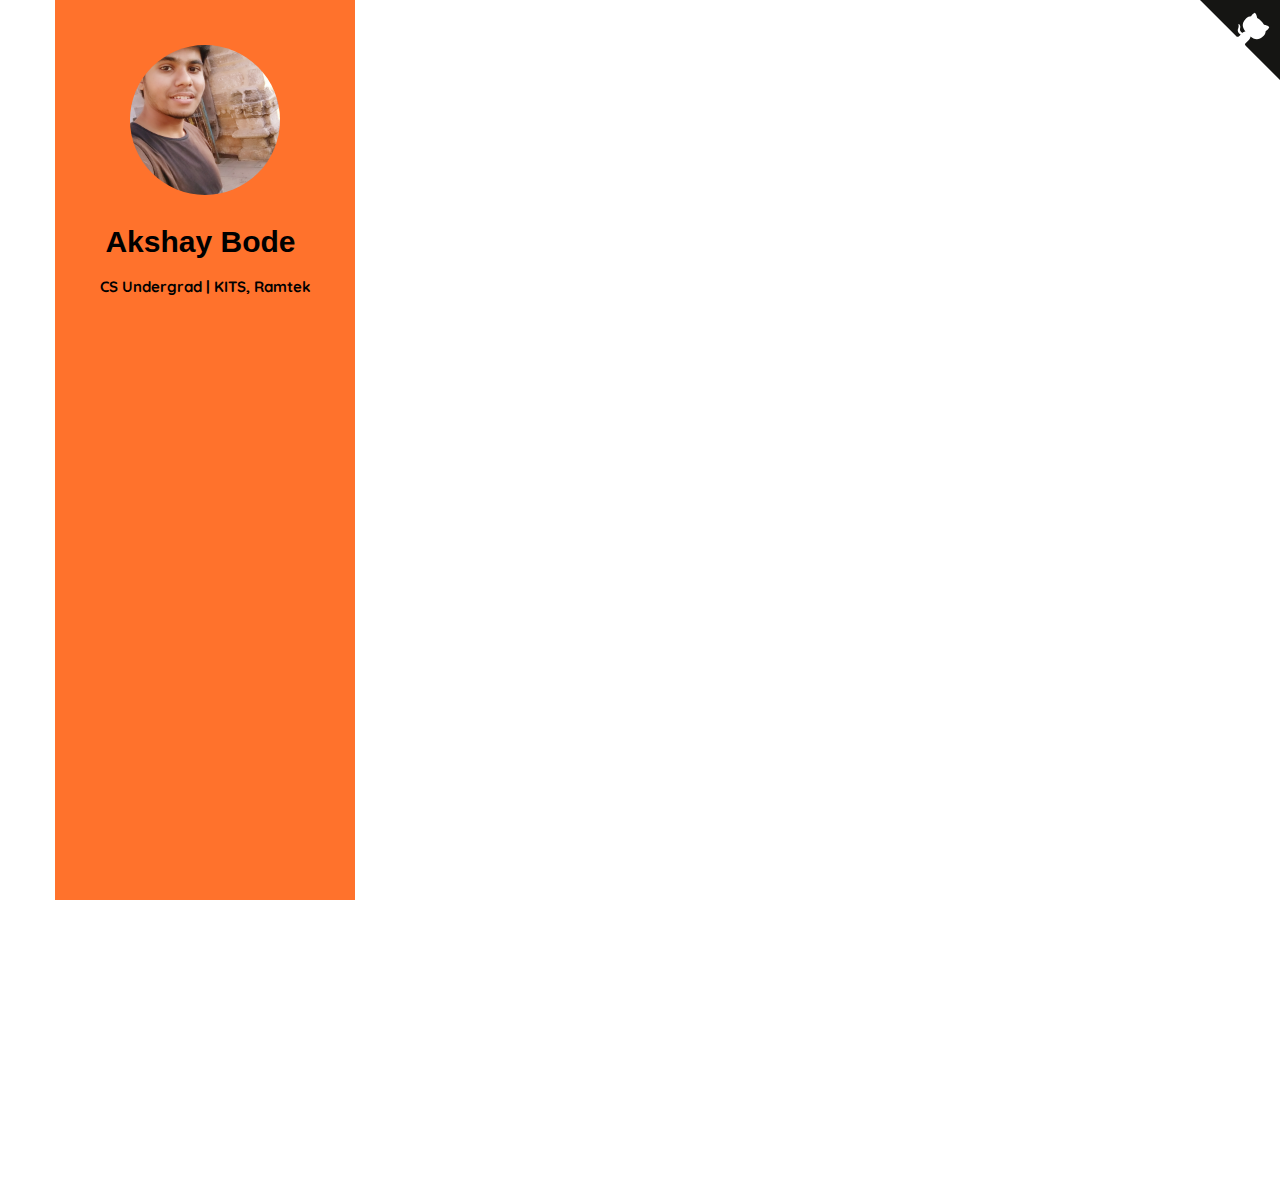
==== android-dev/android.html @ e1b59ee8 "My Profile Page" ====
<!DOCTYPE HTML>
<html>
	<head>
	<meta charset="utf-8">
	<meta http-equiv="X-UA-Compatible" content="IE=edge">
	<title>Android Development</title>
	<meta name="viewport" content="width=device-width, initial-scale=1">
	<meta name="description" content="Portfolio webpage of Akshay Bode" />
	<meta name="keywords" content="portfolio,website,personal website,github,projects,computer science and engineering" />
	<meta name="author" content="Akshay Bode" />

    <!--quora icon--> 
    <meta name="viewport" content="width=device-width, initial-scale=1">
    <link rel="stylesheet" href="https://cdnjs.cloudflare.com/ajax/libs/font-awesome/4.7.0/css/font-awesome.min.css">

	<!-- Place favicon.ico and apple-touch-icon.png in the root directory -->
	<link rel="shortcut icon" href="kisspng-wechat-avatar-icon-line-v-word-5a715fe8a66dc6.6173848315173795606817.png">
        <link rel="icon" type="image/png" href="kisspng-wechat-avatar-icon-line-v-word-5a715fe8a66dc6.6173848315173795606817.png">

	<link href="https://fonts.googleapis.com/css?family=Quicksand:300,400,500,700" rel="stylesheet">
	<link href="https://fonts.googleapis.com/css?family=Playfair+Display:400,400i,700" rel="stylesheet">
	
	<!-- Animate.css -->
	<link rel="stylesheet" href="css/animate.css">
	<!-- Icomoon Icon Fonts-->
	<link rel="stylesheet" href="css/icomoon.css">
	<!-- Bootstrap  -->
	<link rel="stylesheet" href="css/bootstrap.css">
	<!-- Flexslider  -->
	<link rel="stylesheet" href="css/flexslider.css">
	<!-- Flaticons  -->
	<link rel="stylesheet" href="fonts/flaticon/font/flaticon.css">
	<!-- Owl Carousel -->
	<link rel="stylesheet" href="css/owl.carousel.min.css">
	<link rel="stylesheet" href="css/owl.theme.default.min.css">
	<!-- Theme style  -->
	<link rel="stylesheet" href="css/style.css">
	<!-- Modernizr JS -->
	<script src="js/modernizr-2.6.2.min.js"></script>
        
	</head>
    
    
            <!--- Github ribbon ----------->
<a href="https://github.com/akshaybode/akshaybode.github.io" class="github-corner" aria-label="View source on GitHub"><svg width="80" height="80" viewBox="0 0 250 250" style="fill:#151513; color:#fff; position: absolute; top: 0; border: 0; right: 0;" aria-hidden="true"><path d="M0,0 L115,115 L130,115 L142,142 L250,250 L250,0 Z"></path><path d="M128.3,109.0 C113.8,99.7 119.0,89.6 119.0,89.6 C122.0,82.7 120.5,78.6 120.5,78.6 C119.2,72.0 123.4,76.3 123.4,76.3 C127.3,80.9 125.5,87.3 125.5,87.3 C122.9,97.6 130.6,101.9 134.4,103.2" fill="currentColor" style="transform-origin: 130px 106px;" class="octo-arm"></path><path d="M115.0,115.0 C114.9,115.1 118.7,116.5 119.8,115.4 L133.7,101.6 C136.9,99.2 139.9,98.4 142.2,98.6 C133.8,88.0 127.5,74.4 143.8,58.0 C148.5,53.4 154.0,51.2 159.7,51.0 C160.3,49.4 163.2,43.6 171.4,40.1 C171.4,40.1 176.1,42.5 178.8,56.2 C183.1,58.6 187.2,61.8 190.9,65.4 C194.5,69.0 197.7,73.2 200.1,77.6 C213.8,80.2 216.3,84.9 216.3,84.9 C212.7,93.1 206.9,96.0 205.4,96.6 C205.1,102.4 203.0,107.8 198.3,112.5 C181.9,128.9 168.3,122.5 157.7,114.1 C157.9,116.9 156.7,120.9 152.7,124.9 L141.0,136.5 C139.8,137.7 141.6,141.9 141.8,141.8 Z" fill="currentColor" class="octo-body"></path></svg></a><style>.github-corner:hover .octo-arm{animation:octocat-wave 560ms ease-in-out}@keyframes octocat-wave{0%,100%{transform:rotate(0)}20%,60%{transform:rotate(-25deg)}40%,80%{transform:rotate(10deg)}}@media (max-width:500px){.github-corner:hover .octo-arm{animation:none}.github-corner .octo-arm{animation:octocat-wave 560ms ease-in-out}}</style>
            
	<body>
	<div id="colorlib-page">
		<div class="container-wrap">
		<a href="#" class="js-colorlib-nav-toggle colorlib-nav-toggle" data-toggle="collapse" data-target="#navbar" aria-expanded="false" aria-controls="navbar"><i></i></a> 
		<aside id="colorlib-aside" role="complementary" class="border js-fullheight">
			<div class="text-center">
				<div class="author-img" style="background-image: url(images/adfasdf.jpg);"></div>
				<h1 id="colorlib-logo"><a href="https://akshaybode.github.io">Akshay Bode</a></h1>
				<p><strong>CS Undergrad | KITS, Ramtek</strong></p>
			</div>
		</aside>

		<div id="colorlib-main">
		
	<section class="colorlib-about" data-section="about">
				<div class="colorlib-narrow-content">
					<div class="row">
						<div class="col-md-12">
							<div class="row row-bottom-padded-sm animate-box" data-animate-effect="fadeInLeft">
								<div class="col-md-12">
									<div class="about-desc">
										<h2>Android Development</h2>
                                        <hr>
                                        <h4><strong>Water Suppy Connection-App</strong></h4>
                                       <strong> <li>The app used to get water supply connection and complaint regarding with using this app and Saves enormous time to visit Nagar Palika again and again.</li><br>
                                           <img src="images/1.jpg" width="200px" class="wc">
                                           <img src="images/2.jpg" width="200px" class="wc"><br>
                                           <img src="images/3.jpg" width="200px" class="wc">
                                           <img src="images/4.jpg" width="200px" class="wc">


                                        <br><br>
                                           <h6><a href="https://github.com/akshaybode/waterconnection-app" style="color: black">Source code <i class="fa fa-github"> </i></a></h6><br>
                                        <!--<b>I also published an article on <a href="https://hackernoon.com/how-to-convert-a-website-into-an-android-app-from-scra1">How to convert a website into an Android app from scratch?</a> with Hackernoon publication on Medium.com</b>-->
									</div>
								</div>
							</div>
						</div>
					</div>
				</div>
			</section>

	<!-- jQuery -->
	<script src="js/jquery.min.js"></script>
	<!-- jQuery Easing -->
	<script src="js/jquery.easing.1.3.js"></script>
	<!-- Bootstrap -->
	<script src="js/bootstrap.min.js"></script>
	<!-- Waypoints -->
	<script src="js/jquery.waypoints.min.js"></script>
	<!-- Flexslider -->
	<script src="js/jquery.flexslider-min.js"></script>
	<!-- Owl carousel -->
	<script src="js/owl.carousel.min.js"></script>
	<!-- Counters -->
	<script src="js/jquery.countTo.js"></script>
	
	
	<!-- MAIN JS -->
	<script src="js/main.js"></script>
            </div>
        </div>
        </div>
	</body>
</html>
---- android-dev/css/icomoon.css ----
@font-face {
  font-family: 'icomoon';
  src:  url('fonts/icomoon.eot?6py85u');
  src:  url('fonts/icomoon.eot?6py85u#iefix') format('embedded-opentype'),
    url('fonts/icomoon.ttf?6py85u') format('truetype'),
    url('fonts/icomoon.woff?6py85u') format('woff'),
    url('fonts/icomoon.svg?6py85u#icomoon') format('svg');
  font-weight: normal;
  font-style: normal;
}

[class^="icon-"], [class*=" icon-"] {
  /* use !important to prevent issues with browser extensions that change fonts */
  font-family: 'icomoon' !important;
  speak: none;
  font-style: normal;
  font-weight: normal;
  font-variant: normal;
  text-transform: none;
  line-height: 1;

  /* Better Font Rendering =========== */
  -webkit-font-smoothing: antialiased;
  -moz-osx-font-smoothing: grayscale;
}

.icon-times:before {
  content: "\e930";
}
.icon-tick:before {
  content: "\e931";
}
.icon-plus:before {
  content: "\e932";
}
.icon-minus:before {
  content: "\e933";
}
.icon-equals:before {
  content: "\e934";
}
.icon-divide:before {
  content: "\e935";
}
.icon-chevron-right:before {
  content: "\e936";
}
.icon-chevron-left:before {
  content: "\e937";
}
.icon-arrow-right-thick:before {
  content: "\e938";
}
.icon-arrow-left-thick:before {
  content: "\e939";
}
.icon-th-small:before {
  content: "\e93a";
}
.icon-th-menu:before {
  content: "\e93b";
}
.icon-th-list:before {
  content: "\e93c";
}
.icon-th-large:before {
  content: "\e93d";
}
.icon-home:before {
  content: "\e93e";
}
.icon-arrow-forward:before {
  content: "\e93f";
}
.icon-arrow-back:before {
  content: "\e940";
}
.icon-rss:before {
  content: "\e941";
}
.icon-location:before {
  content: "\e942";
}
.icon-link:before {
  content: "\e943";
}
.icon-image:before {
  content: "\e944";
}
.icon-arrow-up-thick:before {
  content: "\e945";
}
.icon-arrow-down-thick:before {
  content: "\e946";
}
.icon-starburst:before {
  content: "\e947";
}
.icon-starburst-outline:before {
  content: "\e948";
}
.icon-star3:before {
  content: "\e949";
}
.icon-flow-children:before {
  content: "\e94a";
}
.icon-export:before {
  content: "\e94b";
}
.icon-delete2:before {
  content: "\e94c";
}
.icon-delete-outline:before {
  content: "\e94d";
}
.icon-cloud-storage:before {
  content: "\e94e";
}
.icon-wi-fi:before {
  content: "\e94f";
}
.icon-heart:before {
  content: "\e950";
}
.icon-flash:before {
  content: "\e951";
}
.icon-cancel:before {
  content: "\e952";
}
.icon-backspace:before {
  content: "\e953";
}
.icon-attachment:before {
  content: "\e954";
}
.icon-arrow-move:before {
  content: "\e955";
}
.icon-warning:before {
  content: "\e956";
}
.icon-user:before {
  content: "\e957";
}
.icon-radar:before {
  content: "\e958";
}
.icon-lock-open:before {
  content: "\e959";
}
.icon-lock-closed:before {
  content: "\e95a";
}
.icon-location-arrow:before {
  content: "\e95b";
}
.icon-info:before {
  content: "\e95c";
}
.icon-user-delete:before {
  content: "\e95d";
}
.icon-user-add:before {
  content: "\e95e";
}
.icon-media-pause:before {
  content: "\e95f";
}
.icon-group:before {
  content: "\e960";
}
.icon-chart-pie:before {
  content: "\e961";
}
.icon-chart-line:before {
  content: "\e962";
}
.icon-chart-bar:before {
  content: "\e963";
}
.icon-chart-area:before {
  content: "\e964";
}
.icon-video:before {
  content: "\e965";
}
.icon-point-of-interest:before {
  content: "\e966";
}
.icon-infinity:before {
  content: "\e967";
}
.icon-globe:before {
  content: "\e968";
}
.icon-eye:before {
  content: "\e969";
}
.icon-cog:before {
  content: "\e96a";
}
.icon-camera:before {
  content: "\e96b";
}
.icon-upload:before {
  content: "\e96c";
}
.icon-scissors:before {
  content: "\e96d";
}
.icon-refresh:before {
  content: "\e96e";
}
.icon-pin:before {
  content: "\e96f";
}
.icon-key:before {
  content: "\e970";
}
.icon-info-large:before {
  content: "\e971";
}
.icon-eject:before {
  content: "\e972";
}
.icon-download:before {
  content: "\e973";
}
.icon-zoom:before {
  content: "\e974";
}
.icon-zoom-out:before {
  content: "\e975";
}
.icon-zoom-in:before {
  content: "\e976";
}
.icon-sort-numerically:before {
  content: "\e977";
}
.icon-sort-alphabetically:before {
  content: "\e978";
}
.icon-input-checked:before {
  content: "\e979";
}
.icon-calender:before {
  content: "\e97a";
}
.icon-world2:before {
  content: "\e97b";
}
.icon-notes:before {
  content: "\e97c";
}
.icon-code:before {
  content: "\e97d";
}
.icon-arrow-sync:before {
  content: "\e97e";
}
.icon-arrow-shuffle:before {
  content: "\e97f";
}
.icon-arrow-repeat:before {
  content: "\e980";
}
.icon-arrow-minimise:before {
  content: "\e981";
}
.icon-arrow-maximise:before {
  content: "\e982";
}
.icon-arrow-loop:before {
  content: "\e983";
}
.icon-anchor:before {
  content: "\e984";
}
.icon-spanner:before {
  content: "\e985";
}
.icon-puzzle:before {
  content: "\e986";
}
.icon-power:before {
  content: "\e987";
}
.icon-plane:before {
  content: "\e988";
}
.icon-pi:before {
  content: "\e989";
}
.icon-phone:before {
  content: "\e98a";
}
.icon-microphone2:before {
  content: "\e98b";
}
.icon-media-rewind:before {
  content: "\e98c";
}
.icon-flag:before {
  content: "\e98d";
}
.icon-adjust-brightness:before {
  content: "\e98e";
}
.icon-waves:before {
  content: "\e98f";
}
.icon-social-twitter:before {
  content: "\e990";
}
.icon-social-facebook:before {
  content: "\e991";
}
.icon-social-dribbble:before {
  content: "\e992";
}
.icon-media-stop:before {
  content: "\e993";
}
.icon-media-record:before {
  content: "\e994";
}
.icon-media-play:before {
  content: "\e995";
}
.icon-media-fast-forward:before {
  content: "\e996";
}
.icon-media-eject:before {
  content: "\e997";
}
.icon-social-vimeo:before {
  content: "\e998";
}
.icon-social-tumbler:before {
  content: "\e999";
}
.icon-social-skype:before {
  content: "\e99a";
}
.icon-social-pinterest:before {
  content: "\e99b";
}
.icon-social-linkedin:before {
  content: "\e99c";
}
.icon-social-last-fm:before {
  content: "\e99d";
}
.icon-social-github:before {
  content: "\e99e";
}
.icon-social-flickr:before {
  content: "\e99f";
}
.icon-at:before {
  content: "\e9a0";
}
.icon-times-outline:before {
  content: "\e9a1";
}
.icon-plus-outline:before {
  content: "\e9a2";
}
.icon-minus-outline:before {
  content: "\e9a3";
}
.icon-tick-outline:before {
  content: "\e9a4";
}
.icon-th-large-outline:before {
  content: "\e9a5";
}
.icon-equals-outline:before {
  content: "\e9a6";
}
.icon-divide-outline:before {
  content: "\e9a7";
}
.icon-chevron-right-outline:before {
  content: "\e9a8";
}
.icon-chevron-left-outline:before {
  content: "\e9a9";
}
.icon-arrow-right-outline:before {
  content: "\e9aa";
}
.icon-arrow-left-outline:before {
  content: "\e9ab";
}
.icon-th-small-outline:before {
  content: "\e9ac";
}
.icon-th-menu-outline:before {
  content: "\e9ad";
}
.icon-th-list-outline:before {
  content: "\e9ae";
}
.icon-news2:before {
  content: "\e9b1";
}
.icon-home-outline:before {
  content: "\e9b2";
}
.icon-arrow-up-outline:before {
  content: "\e9b3";
}
.icon-arrow-forward-outline:before {
  content: "\e9b4";
}
.icon-arrow-down-outline:before {
  content: "\e9b5";
}
.icon-arrow-back-outline:before {
  content: "\e9b6";
}
.icon-trash3:before {
  content: "\e9b7";
}
.icon-rss-outline:before {
  content: "\e9b8";
}
.icon-message:before {
  content: "\e9b9";
}
.icon-location-outline:before {
  content: "\e9ba";
}
.icon-link-outline:before {
  content: "\e9bb";
}
.icon-image-outline:before {
  content: "\e9bc";
}
.icon-export-outline:before {
  content: "\e9bd";
}
.icon-cross:before {
  content: "\e9be";
}
.icon-wi-fi-outline:before {
  content: "\e9bf";
}
.icon-star-outline:before {
  content: "\e9c0";
}
.icon-media-pause-outline:before {
  content: "\e9c1";
}
.icon-mail:before {
  content: "\e9c2";
}
.icon-heart-outline:before {
  content: "\e9c3";
}
.icon-flash-outline:before {
  content: "\e9c4";
}
.icon-cancel-outline:before {
  content: "\e9c5";
}
.icon-beaker:before {
  content: "\e9c6";
}
.icon-arrow-move-outline:before {
  content: "\e9c7";
}
.icon-watch2:before {
  content: "\e9c8";
}
.icon-warning-outline:before {
  content: "\e9c9";
}
.icon-time:before {
  content: "\e9ca";
}
.icon-radar-outline:before {
  content: "\e9cb";
}
.icon-lock-open-outline:before {
  content: "\e9cc";
}
.icon-location-arrow-outline:before {
  content: "\e9cd";
}
.icon-info-outline:before {
  content: "\e9ce";
}
.icon-backspace-outline:before {
  content: "\e9cf";
}
.icon-attachment-outline:before {
  content: "\e9d0";
}
.icon-user-outline:before {
  content: "\e9d1";
}
.icon-user-delete-outline:before {
  content: "\e9d2";
}
.icon-user-add-outline:before {
  content: "\e9d3";
}
.icon-lock-closed-outline:before {
  content: "\e9d4";
}
.icon-group-outline:before {
  content: "\e9d5";
}
.icon-chart-pie-outline:before {
  content: "\e9d6";
}
.icon-chart-line-outline:before {
  content: "\e9d7";
}
.icon-chart-bar-outline:before {
  content: "\e9d8";
}
.icon-chart-area-outline:before {
  content: "\e9d9";
}
.icon-video-outline:before {
  content: "\e9da";
}
.icon-point-of-interest-outline:before {
  content: "\e9db";
}
.icon-map:before {
  content: "\e9dc";
}
.icon-key-outline:before {
  content: "\e9dd";
}
.icon-infinity-outline:before {
  content: "\e9de";
}
.icon-globe-outline:before {
  content: "\e9df";
}
.icon-eye-outline:before {
  content: "\e9e0";
}
.icon-cog-outline:before {
  content: "\e9e1";
}
.icon-camera-outline:before {
  content: "\e9e2";
}
.icon-upload-outline:before {
  content: "\e9e3";
}
.icon-support:before {
  content: "\e9e4";
}
.icon-scissors-outline:before {
  content: "\e9e5";
}
.icon-refresh-outline:before {
  content: "\e9e6";
}
.icon-info-large-outline:before {
  content: "\e9e7";
}
.icon-eject-outline:before {
  content: "\e9e8";
}
.icon-download-outline:before {
  content: "\e9e9";
}
.icon-battery-mid:before {
  content: "\e9ea";
}
.icon-battery-low:before {
  content: "\e9eb";
}
.icon-battery-high:before {
  content: "\e9ec";
}
.icon-zoom-outline:before {
  content: "\e9ed";
}
.icon-zoom-out-outline:before {
  content: "\e9ee";
}
.icon-zoom-in-outline:before {
  content: "\e9ef";
}
.icon-tag3:before {
  content: "\e9f0";
}
.icon-tabs-outline:before {
  content: "\e9f1";
}
.icon-pin-outline:before {
  content: "\e9f2";
}
.icon-message-typing:before {
  content: "\e9f3";
}
.icon-directions:before {
  content: "\e9f4";
}
.icon-battery-full:before {
  content: "\e9f5";
}
.icon-battery-charge:before {
  content: "\e9f6";
}
.icon-pipette:before {
  content: "\e9f7";
}
.icon-pencil:before {
  content: "\e9f8";
}
.icon-folder:before {
  content: "\e9f9";
}
.icon-folder-delete:before {
  content: "\e9fa";
}
.icon-folder-add:before {
  content: "\e9fb";
}
.icon-edit:before {
  content: "\e9fc";
}
.icon-document:before {
  content: "\e9fd";
}
.icon-document-delete:before {
  content: "\e9fe";
}
.icon-document-add:before {
  content: "\e9ff";
}
.icon-brush:before {
  content: "\ea00";
}
.icon-thumbs-up:before {
  content: "\ea01";
}
.icon-thumbs-down:before {
  content: "\ea02";
}
.icon-pen:before {
  content: "\ea03";
}
.icon-sort-numerically-outline:before {
  content: "\ea04";
}
.icon-sort-alphabetically-outline:before {
  content: "\ea05";
}
.icon-social-last-fm-circular:before {
  content: "\ea06";
}
.icon-social-github-circular:before {
  content: "\ea07";
}
.icon-compass:before {
  content: "\ea08";
}
.icon-bookmark:before {
  content: "\ea09";
}
.icon-input-checked-outline:before {
  content: "\ea0a";
}
.icon-code-outline:before {
  content: "\ea0b";
}
.icon-calender-outline:before {
  content: "\ea0c";
}
.icon-business-card:before {
  content: "\ea0d";
}
.icon-arrow-up:before {
  content: "\ea0e";
}
.icon-arrow-sync-outline:before {
  content: "\ea0f";
}
.icon-arrow-right:before {
  content: "\ea10";
}
.icon-arrow-repeat-outline:before {
  content: "\ea11";
}
.icon-arrow-loop-outline:before {
  content: "\ea12";
}
.icon-arrow-left:before {
  content: "\ea13";
}
.icon-flow-switch:before {
  content: "\ea14";
}
.icon-flow-parallel:before {
  content: "\ea15";
}
.icon-flow-merge:before {
  content: "\ea16";
}
.icon-document-text:before {
  content: "\ea17";
}
.icon-clipboard:before {
  content: "\ea18";
}
.icon-calculator:before {
  content: "\ea19";
}
.icon-arrow-minimise-outline:before {
  content: "\ea1a";
}
.icon-arrow-maximise-outline:before {
  content: "\ea1b";
}
.icon-arrow-down:before {
  content: "\ea1c";
}
.icon-gift:before {
  content: "\ea1d";
}
.icon-film:before {
  content: "\ea1e";
}
.icon-database:before {
  content: "\ea1f";
}
.icon-bell:before {
  content: "\ea20";
}
.icon-anchor-outline:before {
  content: "\ea21";
}
.icon-adjust-contrast:before {
  content: "\ea22";
}
.icon-world-outline:before {
  content: "\ea23";
}
.icon-shopping-bag:before {
  content: "\ea24";
}
.icon-power-outline:before {
  content: "\ea25";
}
.icon-notes-outline:before {
  content: "\ea26";
}
.icon-device-tablet:before {
  content: "\ea27";
}
.icon-device-phone:before {
  content: "\ea28";
}
.icon-device-laptop:before {
  content: "\ea29";
}
.icon-device-desktop:before {
  content: "\ea2a";
}
.icon-briefcase:before {
  content: "\ea2b";
}
.icon-stopwatch:before {
  content: "\ea2c";
}
.icon-spanner-outline:before {
  content: "\ea2d";
}
.icon-puzzle-outline:before {
  content: "\ea2e";
}
.icon-printer:before {
  content: "\ea2f";
}
.icon-pi-outline:before {
  content: "\ea30";
}
.icon-lightbulb:before {
  content: "\ea31";
}
.icon-flag-outline:before {
  content: "\ea32";
}
.icon-contacts:before {
  content: "\ea33";
}
.icon-archive2:before {
  content: "\ea34";
}
.icon-weather-stormy:before {
  content: "\ea35";
}
.icon-weather-shower:before {
  content: "\ea36";
}
.icon-weather-partly-sunny:before {
  content: "\ea37";
}
.icon-weather-downpour:before {
  content: "\ea38";
}
.icon-weather-cloudy:before {
  content: "\ea39";
}
.icon-plane-outline:before {
  content: "\ea3a";
}
.icon-phone-outline:before {
  content: "\ea3b";
}
.icon-microphone-outline:before {
  content: "\ea3c";
}
.icon-weather-windy:before {
  content: "\ea3d";
}
.icon-weather-windy-cloudy:before {
  content: "\ea3e";
}
.icon-weather-sunny:before {
  content: "\ea3f";
}
.icon-weather-snow:before {
  content: "\ea40";
}
.icon-weather-night:before {
  content: "\ea41";
}
.icon-media-stop-outline:before {
  content: "\ea42";
}
.icon-media-rewind-outline:before {
  content: "\ea43";
}
.icon-media-record-outline:before {
  content: "\ea44";
}
.icon-media-play-outline:before {
  content: "\ea45";
}
.icon-media-fast-forward-outline:before {
  content: "\ea46";
}
.icon-media-eject-outline:before {
  content: "\ea47";
}
.icon-wine:before {
  content: "\ea48";
}
.icon-waves-outline:before {
  content: "\ea49";
}
.icon-ticket:before {
  content: "\ea4a";
}
.icon-tags:before {
  content: "\ea4b";
}
.icon-plug:before {
  content: "\ea4c";
}
.icon-headphones:before {
  content: "\ea4d";
}
.icon-credit-card:before {
  content: "\ea4e";
}
.icon-coffee:before {
  content: "\ea4f";
}
.icon-book:before {
  content: "\ea50";
}
.icon-beer:before {
  content: "\ea51";
}
.icon-volume2:before {
  content: "\ea52";
}
.icon-volume-up:before {
  content: "\ea53";
}
.icon-volume-mute:before {
  content: "\ea54";
}
.icon-volume-down:before {
  content: "\ea55";
}
.icon-social-vimeo-circular:before {
  content: "\ea56";
}
.icon-social-twitter-circular:before {
  content: "\ea57";
}
.icon-social-pinterest-circular:before {
  content: "\ea58";
}
.icon-social-linkedin-circular:before {
  content: "\ea59";
}
.icon-social-facebook-circular:before {
  content: "\ea5a";
}
.icon-social-dribbble-circular:before {
  content: "\ea5b";
}
.icon-tree:before {
  content: "\ea5c";
}
.icon-thermometer2:before {
  content: "\ea5d";
}
.icon-social-tumbler-circular:before {
  content: "\ea5e";
}
.icon-social-skype-outline:before {
  content: "\ea5f";
}
.icon-social-flickr-circular:before {
  content: "\ea60";
}
.icon-social-at-circular:before {
  content: "\ea61";
}
.icon-shopping-cart:before {
  content: "\ea62";
}
.icon-messages:before {
  content: "\ea63";
}
.icon-leaf:before {
  content: "\ea64";
}
.icon-feather:before {
  content: "\ea65";
}
.icon-eye2:before {
  content: "\e064";
}
.icon-paper-clip:before {
  content: "\e065";
}
.icon-mail5:before {
  content: "\e066";
}
.icon-toggle:before {
  content: "\e067";
}
.icon-layout:before {
  content: "\e068";
}
.icon-link2:before {
  content: "\e069";
}
.icon-bell2:before {
  content: "\e06a";
}
.icon-lock3:before {
  content: "\e06b";
}
.icon-unlock:before {
  content: "\e06c";
}
.icon-ribbon2:before {
  content: "\e06d";
}
.icon-image2:before {
  content: "\e06e";
}
.icon-signal:before {
  content: "\e06f";
}
.icon-target3:before {
  content: "\e070";
}
.icon-clipboard3:before {
  content: "\e071";
}
.icon-clock3:before {
  content: "\e072";
}
.icon-watch:before {
  content: "\e073";
}
.icon-air-play:before {
  content: "\e074";
}
.icon-camera3:before {
  content: "\e075";
}
.icon-video2:before {
  content: "\e076";
}
.icon-disc:before {
  content: "\e077";
}
.icon-printer3:before {
  content: "\e078";
}
.icon-monitor:before {
  content: "\e079";
}
.icon-server:before {
  content: "\e07a";
}
.icon-cog2:before {
  content: "\e07b";
}
.icon-heart3:before {
  content: "\e07c";
}
.icon-paragraph:before {
  content: "\e07d";
}
.icon-align-justify:before {
  content: "\e07e";
}
.icon-align-left:before {
  content: "\e07f";
}
.icon-align-center:before {
  content: "\e080";
}
.icon-align-right:before {
  content: "\e081";
}
.icon-book2:before {
  content: "\e082";
}
.icon-layers2:before {
  content: "\e083";
}
.icon-stack2:before {
  content: "\e084";
}
.icon-stack-2:before {
  content: "\e085";
}
.icon-paper:before {
  content: "\e086";
}
.icon-paper-stack:before {
  content: "\e087";
}
.icon-search3:before {
  content: "\e088";
}
.icon-zoom-in2:before {
  content: "\e089";
}
.icon-zoom-out2:before {
  content: "\e08a";
}
.icon-reply2:before {
  content: "\e08b";
}
.icon-circle-plus:before {
  content: "\e08c";
}
.icon-circle-minus:before {
  content: "\e08d";
}
.icon-circle-check:before {
  content: "\e08e";
}
.icon-circle-cross:before {
  content: "\e08f";
}
.icon-square-plus:before {
  content: "\e090";
}
.icon-square-minus:before {
  content: "\e091";
}
.icon-square-check:before {
  content: "\e092";
}
.icon-square-cross:before {
  content: "\e093";
}
.icon-microphone:before {
  content: "\e094";
}
.icon-record:before {
  content: "\e095";
}
.icon-skip-back:before {
  content: "\e096";
}
.icon-rewind:before {
  content: "\e097";
}
.icon-play4:before {
  content: "\e098";
}
.icon-pause3:before {
  content: "\e099";
}
.icon-stop3:before {
  content: "\e09a";
}
.icon-fast-forward:before {
  content: "\e09b";
}
.icon-skip-forward:before {
  content: "\e09c";
}
.icon-shuffle2:before {
  content: "\e09d";
}
.icon-repeat:before {
  content: "\e09e";
}
.icon-folder2:before {
  content: "\e09f";
}
.icon-umbrella:before {
  content: "\e0a0";
}
.icon-moon:before {
  content: "\e0a1";
}
.icon-thermometer:before {
  content: "\e0a2";
}
.icon-drop:before {
  content: "\e0a3";
}
.icon-sun2:before {
  content: "\e0a4";
}
.icon-cloud3:before {
  content: "\e0a5";
}
.icon-cloud-upload2:before {
  content: "\e0a6";
}
.icon-cloud-download2:before {
  content: "\e0a7";
}
.icon-upload4:before {
  content: "\e0a8";
}
.icon-download4:before {
  content: "\e0a9";
}
.icon-location3:before {
  content: "\e0aa";
}
.icon-location-2:before {
  content: "\e0ab";
}
.icon-map3:before {
  content: "\e0ac";
}
.icon-battery:before {
  content: "\e0ad";
}
.icon-head:before {
  content: "\e0ae";
}
.icon-briefcase3:before {
  content: "\e0af";
}
.icon-speech-bubble:before {
  content: "\e0b0";
}
.icon-anchor2:before {
  content: "\e0b1";
}
.icon-globe2:before {
  content: "\e0b2";
}
.icon-box:before {
  content: "\e0b3";
}
.icon-reload:before {
  content: "\e0b4";
}
.icon-share3:before {
  content: "\e0b5";
}
.icon-marquee:before {
  content: "\e0b6";
}
.icon-marquee-plus:before {
  content: "\e0b7";
}
.icon-marquee-minus:before {
  content: "\e0b8";
}
.icon-tag:before {
  content: "\e0b9";
}
.icon-power2:before {
  content: "\e0ba";
}
.icon-command2:before {
  content: "\e0bb";
}
.icon-alt:before {
  content: "\e0bc";
}
.icon-esc:before {
  content: "\e0bd";
}
.icon-bar-graph:before {
  content: "\e0be";
}
.icon-bar-graph-2:before {
  content: "\e0bf";
}
.icon-pie-graph:before {
  content: "\e0c0";
}
.icon-star:before {
  content: "\e0c1";
}
.icon-arrow-left3:before {
  content: "\e0c2";
}
.icon-arrow-right3:before {
  content: "\e0c3";
}
.icon-arrow-up3:before {
  content: "\e0c4";
}
.icon-arrow-down3:before {
  content: "\e0c5";
}
.icon-volume:before {
  content: "\e0c6";
}
.icon-mute:before {
  content: "\e0c7";
}
.icon-content-right:before {
  content: "\e100";
}
.icon-content-left:before {
  content: "\e101";
}
.icon-grid2:before {
  content: "\e102";
}
.icon-grid-2:before {
  content: "\e103";
}
.icon-columns:before {
  content: "\e104";
}
.icon-loader:before {
  content: "\e105";
}
.icon-bag:before {
  content: "\e106";
}
.icon-ban:before {
  content: "\e107";
}
.icon-flag3:before {
  content: "\e108";
}
.icon-trash:before {
  content: "\e109";
}
.icon-expand2:before {
  content: "\e110";
}
.icon-contract:before {
  content: "\e111";
}
.icon-maximize:before {
  content: "\e112";
}
.icon-minimize:before {
  content: "\e113";
}
.icon-plus2:before {
  content: "\e114";
}
.icon-minus2:before {
  content: "\e115";
}
.icon-check:before {
  content: "\e116";
}
.icon-cross2:before {
  content: "\e117";
}
.icon-move:before {
  content: "\e118";
}
.icon-delete:before {
  content: "\e119";
}
.icon-menu5:before {
  content: "\e120";
}
.icon-archive:before {
  content: "\e121";
}
.icon-inbox:before {
  content: "\e122";
}
.icon-outbox:before {
  content: "\e123";
}
.icon-file:before {
  content: "\e124";
}
.icon-file-add:before {
  content: "\e125";
}
.icon-file-subtract:before {
  content: "\e126";
}
.icon-help:before {
  content: "\e127";
}
.icon-open:before {
  content: "\e128";
}
.icon-ellipsis:before {
  content: "\e129";
}
.icon-heart4:before {
  content: "\e900";
}
.icon-cloud4:before {
  content: "\e901";
}
.icon-star2:before {
  content: "\e902";
}
.icon-tv2:before {
  content: "\e903";
}
.icon-sound:before {
  content: "\e904";
}
.icon-video3:before {
  content: "\e905";
}
.icon-trash2:before {
  content: "\e906";
}
.icon-user2:before {
  content: "\e907";
}
.icon-key3:before {
  content: "\e908";
}
.icon-search4:before {
  content: "\e909";
}
.icon-settings:before {
  content: "\e90a";
}
.icon-camera4:before {
  content: "\e90b";
}
.icon-tag2:before {
  content: "\e90c";
}
.icon-lock4:before {
  content: "\e90d";
}
.icon-bulb:before {
  content: "\e90e";
}
.icon-pen2:before {
  content: "\e90f";
}
.icon-diamond:before {
  content: "\e910";
}
.icon-display2:before {
  content: "\e911";
}
.icon-location4:before {
  content: "\e912";
}
.icon-eye3:before {
  content: "\e913";
}
.icon-bubble3:before {
  content: "\e914";
}
.icon-stack3:before {
  content: "\e915";
}
.icon-cup:before {
  content: "\e916";
}
.icon-phone3:before {
  content: "\e917";
}
.icon-news:before {
  content: "\e918";
}
.icon-mail6:before {
  content: "\e919";
}
.icon-like:before {
  content: "\e91a";
}
.icon-photo:before {
  content: "\e91b";
}
.icon-note:before {
  content: "\e91c";
}
.icon-clock4:before {
  content: "\e91d";
}
.icon-paperplane:before {
  content: "\e91e";
}
.icon-params:before {
  content: "\e91f";
}
.icon-banknote:before {
  content: "\e920";
}
.icon-data:before {
  content: "\e921";
}
.icon-music2:before {
  content: "\e922";
}
.icon-megaphone2:before {
  content: "\e923";
}
.icon-study:before {
  content: "\e924";
}
.icon-lab2:before {
  content: "\e925";
}
.icon-food:before {
  content: "\e926";
}
.icon-t-shirt:before {
  content: "\e927";
}
.icon-fire2:before {
  content: "\e928";
}
.icon-clip:before {
  content: "\e929";
}
.icon-shop:before {
  content: "\e92a";
}
.icon-calendar3:before {
  content: "\e92b";
}
.icon-wallet2:before {
  content: "\e92c";
}
.icon-vynil:before {
  content: "\e92d";
}
.icon-truck2:before {
  content: "\e92e";
}
.icon-world:before {
  content: "\e92f";
}
.icon-spinner6:before {
  content: "\e9af";
}
.icon-spinner7:before {
  content: "\e9b0";
}
.icon-amazon:before {
  content: "\eab7";
}
.icon-google:before {
  content: "\eab8";
}
.icon-google2:before {
  content: "\eab9";
}
.icon-google3:before {
  content: "\eaba";
}
.icon-google-plus:before {
  content: "\eabb";
}
.icon-google-plus2:before {
  content: "\eabc";
}
.icon-google-plus3:before {
  content: "\eabd";
}
.icon-hangouts:before {
  content: "\eabe";
}
.icon-google-drive:before {
  content: "\eabf";
}
.icon-facebook2:before {
  content: "\eac0";
}
.icon-facebook22:before {
  content: "\eac1";
}
.icon-instagram:before {
  content: "\eac2";
}
.icon-whatsapp:before {
  content: "\eac3";
}
.icon-spotify:before {
  content: "\eac4";
}
.icon-telegram:before {
  content: "\eac5";
}
.icon-twitter2:before {
  content: "\eac6";
}
.icon-vine:before {
  content: "\eac7";
}
.icon-vk:before {
  content: "\eac8";
}
.icon-renren:before {
  content: "\eac9";
}
.icon-sina-weibo:before {
  content: "\eaca";
}
.icon-rss2:before {
  content: "\eacb";
}
.icon-rss22:before {
  content: "\eacc";
}
.icon-youtube:before {
  content: "\eacd";
}
.icon-youtube2:before {
  content: "\eace";
}
.icon-twitch:before {
  content: "\eacf";
}
.icon-vimeo:before {
  content: "\ead0";
}
.icon-vimeo2:before {
  content: "\ead1";
}
.icon-lanyrd:before {
  content: "\ead2";
}
.icon-flickr:before {
  content: "\ead3";
}
.icon-flickr2:before {
  content: "\ead4";
}
.icon-flickr3:before {
  content: "\ead5";
}
.icon-flickr4:before {
  content: "\ead6";
}
.icon-dribbble2:before {
  content: "\ead7";
}
.icon-behance:before {
  content: "\ead8";
}
.icon-behance2:before {
  content: "\ead9";
}
.icon-deviantart:before {
  content: "\eada";
}
.icon-500px:before {
  content: "\eadb";
}
.icon-steam:before {
  content: "\eadc";
}
.icon-steam2:before {
  content: "\eadd";
}
.icon-dropbox:before {
  content: "\eade";
}
.icon-onedrive:before {
  content: "\eadf";
}
.icon-github:before {
  content: "\eae0";
}
.icon-npm:before {
  content: "\eae1";
}
.icon-basecamp:before {
  content: "\eae2";
}
.icon-trello:before {
  content: "\eae3";
}
.icon-wordpress:before {
  content: "\eae4";
}
.icon-joomla:before {
  content: "\eae5";
}
.icon-ello:before {
  content: "\eae6";
}
.icon-blogger:before {
  content: "\eae7";
}
.icon-blogger2:before {
  content: "\eae8";
}
.icon-tumblr2:before {
  content: "\eae9";
}
.icon-tumblr22:before {
  content: "\eaea";
}
.icon-yahoo:before {
  content: "\eaeb";
}
.icon-yahoo2:before {
  content: "\eaec";
}
.icon-tux:before {
  content: "\eaed";
}
.icon-appleinc:before {
  content: "\eaee";
}
.icon-finder:before {
  content: "\eaef";
}
.icon-android:before {
  content: "\eaf0";
}
.icon-windows:before {
  content: "\eaf1";
}
.icon-windows8:before {
  content: "\eaf2";
}
.icon-soundcloud:before {
  content: "\eaf3";
}
.icon-soundcloud2:before {
  content: "\eaf4";
}
.icon-skype:before {
  content: "\eaf5";
}
.icon-reddit:before {
  content: "\eaf6";
}
.icon-hackernews:before {
  content: "\eaf7";
}
.icon-wikipedia:before {
  content: "\eaf8";
}
.icon-linkedin2:before {
  content: "\eaf9";
}
.icon-linkedin22:before {
  content: "\eafa";
}
.icon-lastfm:before {
  content: "\eafb";
}
.icon-lastfm2:before {
  content: "\eafc";
}
.icon-delicious:before {
  content: "\eafd";
}
.icon-stumbleupon:before {
  content: "\eafe";
}
.icon-stumbleupon2:before {
  content: "\eaff";
}
.icon-stackoverflow:before {
  content: "\eb00";
}
.icon-pinterest:before {
  content: "\eb01";
}
.icon-pinterest2:before {
  content: "\eb02";
}
.icon-xing:before {
  content: "\eb03";
}
.icon-xing2:before {
  content: "\eb04";
}
.icon-flattr:before {
  content: "\eb05";
}
.icon-foursquare:before {
  content: "\eb06";
}
.icon-yelp:before {
  content: "\eb07";
}
.icon-paypal:before {
  content: "\eb08";
}
.icon-chrome:before {
  content: "\eb09";
}
.icon-firefox:before {
  content: "\eb0a";
}
.icon-IE:before {
  content: "\eb0b";
}
.icon-edge:before {
  content: "\eb0c";
}
.icon-safari:before {
  content: "\eb0d";
}
.icon-opera:before {
  content: "\eb0e";
}
.icon-file-pdf:before {
  content: "\eb0f";
}
.icon-file-openoffice:before {
  content: "\eb10";
}
.icon-file-word:before {
  content: "\eb11";
}
.icon-file-excel:before {
  content: "\eb12";
}
.icon-libreoffice:before {
  content: "\eb13";
}
.icon-html-five:before {
  content: "\eb14";
}
.icon-html-five2:before {
  content: "\eb15";
}
.icon-css3:before {
  content: "\eb16";
}
.icon-git:before {
  content: "\eb17";
}
.icon-codepen:before {
  content: "\eb18";
}
.icon-svg:before {
  content: "\eb19";
}
.icon-IcoMoon:before {
  content: "\eb1a";
}
---- android-dev/css/style.css ----
@font-face {
  font-family: 'icomoon';
  src: url("../fonts/icomoon/icomoon.eot?srf3rx");
  src: url("../fonts/icomoon/icomoon.eot?srf3rx#iefix") format("embedded-opentype"), url("../fonts/icomoon/icomoon.ttf?srf3rx") format("truetype"), url("../fonts/icomoon/icomoon.woff?srf3rx") format("woff"), url("../fonts/icomoon/icomoon.svg?srf3rx#icomoon") format("svg");
  font-weight: normal;
  font-style: normal; }

/* =======================================================
*
* 	Template Style 
*	Edit this section
*
* ======================================================= */
body {
  font-family: "Quicksand", Arial, sans-serif;
  font-weight: 400;
  font-size: 15px;
  line-height: 1.8;
  color: rgba(0, 0, 0, 0.7); }
  @media screen and (max-width: 992px) {
    body {
      font-size: 16px; }
     h2{
          text-align: center;
      }}

a {
  color: #2c98f0;
  -webkit-transition: 0.5s;
  -o-transition: 0.5s;
  transition: 0.5s; }
  a:hover, a:active, a:focus {
    color: #2c98f0;
    outline: none;
    text-decoration: none !important; }

p {
  margin-bottom: 1.5em;
    color: black;
}
x{
    margin-bottom: 1.5em;
    background-color:darkkhaki;
    color: black;
    backface-visibility: visible;
}

h1, h4, h5 {
  color: #000;
  font-family: "Playfair Display", Georgia, serif;
  font-weight: 400;
  margin: 0 0 30px 0; }

h2{
    color: #000;
  font-family: "Playfair Display", Georgia, serif;
  font-weight: 200;
  margin: 0 0 20px 0;
}
h3{
    color: #000;
  font-family: "Playfair Display", Georgia, serif;
  font-weight: 200;
  margin: 0 0 30px 0;
}

h6 {
    color: blue;
    font-family: inherit;
    font-size: 18px;
    margin-left: 20px;
    
}

@media screen and (max-width: 480px) {
    h6{
        text-align: center;
        align-content: center;
    }
}
figure {
  margin-bottom: 2.5em;
  float: left;
  width: 100%; }
  figure figcaption {
    font-size: 16px;
    width: 80%;
    margin: 20px auto 0px auto;
    color: #b3b3b3;
    font-style: italic;
    font-family: "Quicksand", Arial, sans-serif; }
    @media screen and (max-width: 480px) {
      figure figcaption {
        width: 100%; } }

::-webkit-selection {
  color: #fff;
  background: #2c98f0; }

::-moz-selection {
  color: #fff;
  background: #2c98f0; }

::selection {
  color: #fff;
  background: #2c98f0; }

#colorlib-page {
  width: 100%;
  overflow: hidden;
  position: relative; }

#colorlib-aside {
  padding-top: 3em;
  padding-bottom: 1px;
  float:left;
  width: 300px;
  position: fixed;
  z-index: 1001;
  background: #FF722C;
  -webkit-transition: 0.5s;
  -o-transition: 0.5s;
  transition: 0.5s; }
  @media screen and (max-width: 768px) {
    #colorlib-aside {
      width: 300px;
      -moz-transform: translateX(-300px);
      -webkit-transform: translateX(-300px);
      -ms-transform: translateX(-300px);
      -o-transform: translateX(-300px);
      transform: translateX(-300px);
      padding-top: 4em; } }
  #colorlib-aside .author-img {
    width: 150px;
    height: 150px;
    margin: 0 auto;
    margin-bottom: 30px;
    -webkit-border-radius: 50%;
    -moz-border-radius: 50%;
    -ms-border-radius: 50%;
    border-radius: 50%; }
#colorlib-aside h1{
    font-family:sans-serif;
}
  #colorlib-aside .position {
    display: block;
    margin-bottom: 2em;
    font-size: 12px;
    text-transform: uppercase; }
  #colorlib-aside #colorlib-logo {
    text-align: right;
    font-weight: 700;
    font-size: 30px;
    margin-bottom: .5em;
    display: block;
    width: 100%; }
    #colorlib-aside #colorlib-logo a {
      display: block;
      text-align: center;
      color: #000;
      padding-right: .3em; }
  #colorlib-aside #colorlib-main-menu {
    display: block;
    width: 100%; }
    #colorlib-aside #colorlib-main-menu .collapse {
      display: block !important; }
    #colorlib-aside #colorlib-main-menu ul {
      text-align: center;
      margin: 0;
      padding: 0; }
      @media screen and (max-width: 768px) {
        #colorlib-aside #colorlib-main-menu ul {
          margin: 0 0 2em 0; } }
      #colorlib-aside #colorlib-main-menu ul li {
        margin: 0 0 10px 0;
        padding: 0;
        list-style: none;
        font-size: 12px;
        font-weight: 500;
        text-transform: uppercase;
        letter-spacing: 1px; }
        #colorlib-aside #colorlib-main-menu ul li a {
          color: rgba(0, 0, 0, 0.7);
          text-decoration: none;
          position: relative;
          padding: 10px 0;
          font-family: "Quicksand", Arial, sans-serif;
          -webkit-transition: 0.3s;
          -o-transition: 0.3s;
          transition: 0.3s; }
          #colorlib-aside #colorlib-main-menu ul li a:after {
            content: "";
            position: absolute;
            height: 1px;
            bottom: 7px;
            left: 0;
            right: 0;
            background-color: #2c98f0;
            visibility: hidden;
            -webkit-transform: scaleX(0);
            -moz-transform: scaleX(0);
            -ms-transform: scaleX(0);
            -o-transform: scaleX(0);
            transform: scaleX(0);
            -webkit-transition: all 0.3s cubic-bezier(0.175, 0.885, 0.32, 1.275);
            -moz-transition: all 0.3s cubic-bezier(0.175, 0.885, 0.32, 1.275);
            -ms-transition: all 0.3s cubic-bezier(0.175, 0.885, 0.32, 1.275);
            -o-transition: all 0.3s cubic-bezier(0.175, 0.885, 0.32, 1.275);
            transition: all 0.3s cubic-bezier(0.175, 0.885, 0.32, 1.275); }
          #colorlib-aside #colorlib-main-menu ul li a:hover {
            text-decoration: none;
            color: black; }
            #colorlib-aside #colorlib-main-menu ul li a:hover:after {
              visibility: visible;
              -webkit-transform: scaleX(1);
              -moz-transform: scaleX(1);
              -ms-transform: scaleX(1);
              -o-transform: scaleX(1);
              transform: scaleX(1); }
        #colorlib-aside #colorlib-main-menu ul li.active a {
          color: #2c98f0; }
          #colorlib-aside #colorlib-main-menu ul li.active a:after {
            visibility: visible;
            -webkit-transform: scaleX(1);
            -moz-transform: scaleX(1);
            -ms-transform: scaleX(1);
            -o-transform: scaleX(1);
            transform: scaleX(1); }
  #colorlib-aside .colorlib-footer {
    font-size: 20px;
    text-align: center;
    font-weight: 400;
    color: rgba(0, 0, 0, 0.5);
    padding: 0 20px;
    width: 100%; }
    @media screen and (max-width: 768px) {
      #colorlib-aside .colorlib-footer {
        position: relative;
        bottom: 0; } }
    #colorlib-aside .colorlib-footer span {
      display: block; }
    #colorlib-aside .colorlib-footer ul {
      padding: 0 20px;
      margin: 0 0 10px 0; }
      #colorlib-aside .colorlib-footer ul li {
        padding: 0 20px;
        margin: 0 0 10px 0;
        display: inline;
        list-style: none; }
#colorlib-aside .colorlib-footer h3 {
    font-family:inherit;
          padding: 4px; }
#colorlib-aside .colorlib-footer h3 a
{
    color: black;
}
        #colorlib-aside .colorlib-footer ul li a {
          color: rgba(255, 255, 255, 0.3);
          padding: 4px; }
          #colorlib-aside .colorlib-footer ul li a:hover, #colorlib-aside .colorlib-footer ul li a:active, #colorlib-aside .colorlib-footer ul li a:focus {
            text-decoration: none;
            outline: none;
            color: black; }

.container-wrap {
  max-width: 1170px;
  margin: 0 auto; }

#colorlib-main {
  width: calc(100% - 300px);
  float: right;
  -webkit-transition: 0.5s;
  -o-transition: 0.5s;
  transition: 0.5s; }
  @media screen and (max-width: 768px) {
    #colorlib-main {
      width: 100%;
      padding: 0 1em; } }

#colorlib-hero {
  min-height: 500px;
  background: #fff url(../images/loader.gif) no-repeat center center;
  width: 100%;
  float: left;
  margin-bottom: 10em;
  clear: both; }
  #colorlib-hero .flexslider {
    border: none;
    z-index: 1;
    margin-bottom: 0; }
    #colorlib-hero .flexslider .slides {
      position: relative;
      overflow: visible; }
      #colorlib-hero .flexslider .slides li {
        background-repeat: no-repeat;
        background-size: cover;
        background-position: bottom center;
        min-height: 400px;
        position: relative; }
    #colorlib-hero .flexslider .flex-control-nav {
      bottom: 20px;
      z-index: 1000;
      left: 20px;
      float: left;
      width: auto; }
      @media screen and (max-width: 768px) {
        #colorlib-hero .flexslider .flex-control-nav {
          right: 20px;
          top: 100px; } }
      #colorlib-hero .flexslider .flex-control-nav li {
        display: block;
        margin-bottom: 10px; }
        #colorlib-hero .flexslider .flex-control-nav li a {
          background: rgba(0, 0, 0, 0.5);
          -webkit-box-shadow: none;
          box-shadow: none;
          width: 12px;
          height: 12px;
          cursor: pointer; }
          #colorlib-hero .flexslider .flex-control-nav li a.flex-active {
            cursor: pointer;
            background: transparent;
            border: 2px solid #2c98f0; }
    #colorlib-hero .flexslider .flex-direction-nav {
      display: none; }
    #colorlib-hero .flexslider .slider-text {
      display: table;
      opacity: 0;
      min-height: 500px;
      z-index: 9; }
      #colorlib-hero .flexslider .slider-text > .slider-text-inner {
        display: table-cell;
        vertical-align: middle;
        min-height: 700px;
        padding: 2.5em;
        position: relative; }
        @media screen and (max-width: 768px) {
          #colorlib-hero .flexslider .slider-text > .slider-text-inner {
            text-align: center; } }
        #colorlib-hero .flexslider .slider-text > .slider-text-inner h1, #colorlib-hero .flexslider .slider-text > .slider-text-inner h2 {
          margin: 0;
          padding: 0;
          color: black;
          font-family: "Playfair Display", Georgia, serif; }
        #colorlib-hero .flexslider .slider-text > .slider-text-inner h1 {
          margin-bottom: 20px;
          font-size: 60px;
          line-height: 1.3;
          font-weight: 700; }
          @media screen and (max-width: 768px) {
            #colorlib-hero .flexslider .slider-text > .slider-text-inner h1 {
              font-size: 28px; } }
        #colorlib-hero .flexslider .slider-text > .slider-text-inner h2 {
          font-size: 10px;
          line-height: 1.5;
          margin-bottom: 30px;
          font-weight: 300;
          font-family: "Quicksand", Arial, sans-serif; }
          #colorlib-hero .flexslider .slider-text > .slider-text-inner h2 a {
            color: rgba(44, 152, 240, 0.8);
            border-bottom: 1px solid rgba(44, 152, 240, 0.7); }
        #colorlib-hero .flexslider .slider-text > .slider-text-inner .heading-section {
          font-size: 50px; }
          @media screen and (max-width: 768px) {
            #colorlib-hero .flexslider .slider-text > .slider-text-inner .heading-section {
              font-size: 30px; } }
        #colorlib-hero .flexslider .slider-text > .slider-text-inner s
.colorlib-lead {
          font-size: 20px;
          color: #fff; }
        #colorlib-hero .flexslider .slider-text > .slider-text-inner p {
          margin-bottom: 0; }
        #colorlib-hero .flexslider .slider-text > .slider-text-inner .btn {
          font-size: 12px;
          text-transform: uppercase;
          letter-spacing: 2px;
          color: #000;
          padding: 10px 15px !important;
          border: none;
          font-weight: 400; }
          #colorlib-hero .flexslider .slider-text > .slider-text-inner .btn.btn-learn {
            color: #000;
            border: 1px solid #000;
            background: transparent !important; }
            #colorlib-hero .flexslider .slider-text > .slider-text-inner .btn.btn-learn:hover {
              background: transparent !important;
              border: 1px solid #000 !important; }
          @media screen and (max-width: 768px) {
            #colorlib-hero .flexslider .slider-text > .slider-text-inner .btn {
              width: 100%; } }

body.offcanvas {
  overflow-x: hidden; }
  body.offcanvas #colorlib-aside {
    -moz-transform: translateX(0);
    -webkit-transform: translateX(0);
    -ms-transform: translateX(0);
    -o-transform: translateX(0);
    transform: translateX(0);
    width: 300px;
    background: #f2f3f7;
    z-index: 999;
    position: fixed; }
  body.offcanvas #colorlib-main, body.offcanvas .colorlib-nav-toggle {
    top: 0;
    -moz-transform: translateX(300px);
    -webkit-transform: translateX(300px);
    -ms-transform: translateX(300px);
    -o-transform: translateX(300px);
    transform: translateX(300px); }

.colorlib-narrow-content {
  padding: 0 2.5em; }
  @media screen and (max-width: 878px) {
    .colorlib-narrow-content {
      padding: 0 1em; } }

.no-gutters {
  margin: 0;
  padding: 0; }

.colorlib-experience,
.colorlib-skills,
.colorlib-education,
.colorlib-blog,
.colorlib-work,
.colorlib-about,
.colorlib-installation,
.colorlib-services,
.colorlib-contact {
  padding-top: 2em;
  padding-bottom: 3em;
  clear: both;
  width: 100%;
  display: block; }
  @media screen and (max-width: 768px) {
    .colorlib-experience,
    .colorlib-skills,
    .colorlib-education,
    .colorlib-blog,
    .colorlib-work,
    .colorlib-about,
    .colorlib-installation,
    .colorlib-services,
    .colorlib-contact {
      padding-top: 5em;
      padding-bottom: 3em; } }

#colorlib-footer2 {
    background: black;
    width: 100%;
    padding-bottom: 3em;
    padding-top: 2em;
    padding-right: 2em;
    
}
#colorlib-footer2 .h2{
    color: red;
    text-align: center;
}

.author-img {
  background-size: cover;
  background-position: center center;
  background-repeat: no-repeat;
  position: relative; }

.colorlib-heading {
  font-size: 18px;
  margin-bottom: 2em;
  font-weight: 700;
  text-transform: uppercase;
  letter-spacing: 5px;
  line-height: 1.8;
  position: relative; }
  .colorlib-heading span {
    display: block; }
  @media screen and (max-width: 768px) {
    .colorlib-heading {
      margin-bottom: 2em; } }

.heading-meta {
  margin-bottom: 15px;
  display: block;
  font-size: 10px;
  text-transform: uppercase;
  color: #999999;
  font-weight: 500;
  letter-spacing: 5px; }

.about-img {
  width: 100%;
  height: 600px;
  margin-bottom: 10px;
margin-left: 10px;}

.about-desc h3 {
  font-size: 18px;
  text-transform: uppercase;
  letter-spacing: 5px;
  font-weight: 500; }

.hire {
  padding: 2em;
  background: #f9bf3f; }
  .hire h2 {
    line-height: 1.5; }
  .hire .btn-hire {
    color: #000;
    text-transform: uppercase;
    letter-spacing: 1px;
    bordeR: 1px solid #000;
    padding: 2px 10px; }

.fancy-collapse-panel .panel-default > .panel-heading {
  padding: 0; }

.panel-heading a {
  padding: 20px 25px;
  display: block;
  width: 100%;
  font-weight: 500;
  font-size: 14px;
  letter-spacing: 1px;
  text-transform: uppercase;
  font-family: "Quicksand", Arial, sans-serif;
  background-color: #2c98f0;
  color: #fff;
  position: relative;
  -webkit-box-shadow: none !important;
  -moz-box-shadow: none !important;
  -ms-box-shadow: none !important;
  -o-box-shadow: none !important;
  box-shadow: none !important; }

.panel {
  -webkit-box-shadow: none !important;
  -moz-box-shadow: none !important;
  -ms-box-shadow: none !important;
  -o-box-shadow: none !important;
  box-shadow: none !important;
  border: none; }

.panel-heading a:after {
  font-family: "icomoon";
  content: "\e115";
  position: absolute;
  right: 20px;
  font-size: 14px;
  font-weight: 400;
  top: 50%;
  line-height: 1;
  margin-top: -7px; }

.panel-heading a.collapsed:after {
  content: "\e114"; }

.panel-heading a.collapsed {
  background: #f2f3f7;
  border: 1px solid #e6e6e6 !important;
  color: #333333; }

.panel-body {
  padding: 1.5em;
  margin-top: 5px;
  border: 1px solid #e6e6e6 !important; }

.timeline-centered {
  position: relative;
  margin-bottom: 30px; }

.timeline-centered:before, .timeline-centered:after {
  content: " ";
  display: table; }

.timeline-centered:after {
  clear: both; }

.timeline-centered:before, .timeline-centered:after {
  content: " ";
  display: table; }

.timeline-centered:after {
  clear: both; }

.timeline-centered:before {
  content: '';
  position: absolute;
  display: block;
  width: 4px;
  background: #f2f3f7;
  top: 20px;
  bottom: 20px;
  margin-left: 29px; }

.timeline-centered .timeline-entry {
  position: relative;
  margin-top: 5px;
  margin-left: 30px;
  margin-bottom: 10px;
  clear: both; }

.timeline-centered .timeline-entry .timeline-entry-inner {
  position: relative;
  margin-left: -20px; }

.timeline-centered .timeline-entry .timeline-entry-inner .timeline-icon {
  display: block;
  width: 40px;
  height: 40px;
  background: #2c98f0;
  -webkit-border-radius: 50%;
  -moz-border-radius: 50%;
  -ms-border-radius: 50%;
  border-radius: 50%;
  text-align: center;
  -moz-box-shadow: 0 0 0 5px #f2f3f7;
  -webkit-box-shadow: 0 0 0 5px #f2f3f7;
  box-shadow: 0 0 0 5px #f2f3f7;
  line-height: 40px;
  float: left; }
  .timeline-centered .timeline-entry .timeline-entry-inner .timeline-icon i {
    color: #fff; }
  .timeline-centered .timeline-entry .timeline-entry-inner .timeline-icon.color-2 {
    background: #ec5453; }
  .timeline-centered .timeline-entry .timeline-entry-inner .timeline-icon.color-3 {
    background: #f9bf3f; }
  .timeline-centered .timeline-entry .timeline-entry-inner .timeline-icon.color-4 {
    background: #a84cb8; }
  .timeline-centered .timeline-entry .timeline-entry-inner .timeline-icon.color-5 {
    background: #2fa499; }
  .timeline-centered .timeline-entry .timeline-entry-inner .timeline-icon.color-none {
    background: #fff;
    width: 20px;
    height: 20px;
    margin-left: 10px; }

.timeline-centered .timeline-entry .timeline-entry-inner .timeline-label {
  position: relative;
  background: #f2f3f7;
  padding: 1.5em;
  margin-left: 60px;
  -webkit-background-clip: padding-box;
  -moz-background-clip: padding;
  background-clip: padding-box; }

.timeline-centered .timeline-entry .timeline-entry-inner .timeline-label:after {
  content: '';
  display: block;
  position: absolute;
  width: 0;
  height: 0;
  border-style: solid;
  border-width: 9px 9px 9px 0;
  border-color: transparent #f2f3f7 transparent transparent;
  left: 0;
  top: 10px;
  margin-left: -9px; }

.timeline-centered .timeline-entry .timeline-entry-inner .timeline-label p + p {
  margin-top: 15px; }

.timeline-centered .timeline-entry .timeline-entry-inner .timeline-label h2 {
  font-size: 20px;
  font-family: "Quicksand", Arial, sans-serif;
  font-weight: 500; }

.timeline-centered .timeline-entry .timeline-entry-inner .timeline-label h2 a {
  color: #000; }

.timeline-centered .timeline-entry .timeline-entry-inner .timeline-label h2 span {
  -webkit-opacity: .4;
  -moz-opacity: .4;
  opacity: .4;
  -ms-filter: alpha(opacity=40);
  filter: alpha(opacity=40);
  font-size: 16px; }

.services {
  margin-bottom: 30px;
  padding: 1.5em;
  -webkit-box-shadow: 0px 0px 56px -8px rgba(0, 0, 0, 0.17);
  -moz-box-shadow: 0px 0px 56px -8px rgba(0, 0, 0, 0.17);
  -ms-box-shadow: 0px 0px 56px -8px rgba(0, 0, 0, 0.17);
  -o-box-shadow: 0px 0px 56px -8px rgba(0, 0, 0, 0.17);
  box-shadow: 0px 0px 56px -8px rgba(0, 0, 0, 0.17);
  border-bottom: 2px solid #2c98f0; }
  .services .icon2 {
    display: block;
    margin-bottom: 20px; }
    .services .icon2 i {
      font-size: 30px;
      color: #2c98f0; }
  .services h3 {
    font-family: "Quicksand", Arial, sans-serif;
    font-size: 16px;
    font-weight: 500; }
  .services.color-2 {
    border-bottom: 2px solid #ec5453; }
    .services.color-2 .icon2 i {
      color: #ec5453; }
  .services.color-3 {
    border-bottom: 2px solid #f9bf3f; }
    .services.color-3 .icon2 i {
      color: #f9bf3f; }
  .services.color-4 {
    border-bottom: 2px solid #a84cb8; }
    .services.color-4 .icon2 i {
      color: #a84cb8; }
  .services.color-5 {
    border-bottom: 2px solid #2fa499; }
  .services.color-6 {
    border-bottom: 2px solid #4054b2; }

.services {
  margin-bottom: 80px;
  position: relative;
  z-index: 0; }
  @media screen and (max-width: 768px) {
    .services {
      margin-bottom: 4em; } }
  .services .icon {
    position: absolute;
    top: -20px;
    left: 0;
    right: 0;
    width: 100px;
    height: 50px;
    display: table;
    margin: 0 auto;
    background: #2c98f0; }
    .services .icon:before, .services .icon:after {
      position: absolute;
      left: 0;
      right: 0;
      content: ''; }
    .services .icon:before {
      top: -30px;
      width: 0;
      height: 0;
      border-style: solid;
      border-width: 0 50px 30px 50px;
      border-color: transparent transparent #2c98f0 transparent; }
    .services .icon:after {
      bottom: -30px;
      width: 0;
      height: 0;
      border-style: solid;
      border-width: 30px 50px 0 50px;
      border-color: #2c98f0 transparent transparent transparent; }
    .services .icon i {
      font-size: 30px;
      color: #fff;
      z-index: 1;
      display: table-cell;
      vertical-align: middle; }
  .services .desc {
    margin-top: 60px; }
    .services .desc h3 {
      font-size: 16px;
      font-weight: 700;
      text-transform: uppercase; }
  .services.color-2 .icon {
    background: #ec5453; }
    .services.color-2 .icon:before {
      border-color: transparent transparent #ec5453 transparent; }
    .services.color-2 .icon:after {
      border-color: #ec5453 transparent transparent transparent; }
  .services.color-3 .icon {
    background: #f9bf3f; }
    .services.color-3 .icon:before {
      border-color: transparent transparent #f9bf3f transparent; }
    .services.color-3 .icon:after {
      border-color: #f9bf3f transparent transparent transparent; }
  .services.color-4 .icon {
    background: #a84cb8; }
    .services.color-4 .icon:before {
      border-color: transparent transparent #a84cb8 transparent; }
    .services.color-4 .icon:after {
      border-color: #a84cb8 transparent transparent transparent; }
  .services.color-5 .icon {
    background: #2fa499; }
    .services.color-5 .icon:before {
      border-color: transparent transparent #2fa499 transparent; }
    .services.color-5 .icon:after {
      border-color: #2fa499 transparent transparent transparent; }
  .services.color-6 .icon {
    background: #4054b2; }
    .services.color-6 .icon:before {
      border-color: transparent transparent #4054b2 transparent; }
    .services.color-6 .icon:after {
      border-color: #4054b2 transparent transparent transparent; }

.progress-wrap h3 {
  font-size: 16px;
  font-family: "Quicksand", Arial, sans-serif;
  margin-bottom: 10px; }

.progress {
  height: 6px;
  -webkit-box-shadow: none;
  box-shadow: none;
  background: #f2f3f7;
  overflow: visible; }

.progress-bar {
  background: #2c98f0;
  -webkit-box-shadow: none;
  box-shadow: none;
  font-size: 12px;
  line-height: 1.2;
  color: #000;
  font-weight: 600;
  text-align: right;
  position: relative;
  overflow: visible;
  -webkit-border-radius: 8px;
  -moz-border-radius: 8px;
  -ms-border-radius: 8px;
  border-radius: 8px; }
  .progress-bar:after {
    position: absolute;
    top: -2px;
    right: 0;
    width: 10px;
    height: 10px;
    content: '';
    background: #2c98f0;
    -webkit-border-radius: 50%;
    -moz-border-radius: 50%;
    -ms-border-radius: 50%;
    border-radius: 50%; }
  .progress-bar span {
    position: absolute;
    top: -22px;
    right: 0; }
  .progress-bar.color-1 {
    background: #2c98f0; }
    .progress-bar.color-1:after {
      background: #2c98f0; }
    .progress-bar.color-1 span {
      color: #2c98f0; }
  .progress-bar.color-2 {
    background: #ec5453; }
    .progress-bar.color-2:after {
      background: #ec5453; }
    .progress-bar.color-2 span {
      color: #ec5453; }
  .progress-bar.color-3 {
    background: #f9bf3f; }
    .progress-bar.color-3:after {
      background: #f9bf3f; }
    .progress-bar.color-3 span {
      color: #f9bf3f; }
  .progress-bar.color-4 {
    background: #a84cb8; }
    .progress-bar.color-4:after {
      background: #a84cb8; }
    .progress-bar.color-4 span {
      color: #a84cb8; }
  .progress-bar.color-5 {
    background: #2fa499; }
    .progress-bar.color-5:after {
      background: #2fa499; }
    .progress-bar.color-5 span {
      color: #2fa499; }
  .progress-bar.color-6 {
    background: #4054b2; }
    .progress-bar.color-6:after {
      background: #4054b2; }
    .progress-bar.color-6 span {
      color: #4054b2; }
.progress-bar.color-7 {
    background: #ec5453; }
    .progress-bar.color-7:after {
      background: #ec5453; }
    .progress-bar.color-7 span {
      color: #ec5453; }
  .progress-bar.color-8 {
    background: #f9bf3f; }
    .progress-bar.color-8:after {
      background: #f9bf3f; }
    .progress-bar.color-8 span {
      color: #f9bf3f; }
  .progress-bar.color-9 {
    background: #a84cb8; }
    .progress-bar.color-9:after {
      background: #a84cb8; }
    .progress-bar.color-9 span {
      color: #a84cb8; }

.colorlib-feature {
  text-align: left;
  width: 100%;
  float: left;
  margin-bottom: 20px;
  position: relative; }
  .colorlib-feature .colorlib-icon {
    position: absolute;
    top: 0;
    left: 0;
    width: 50px;
    height: 50px;
    display:table;
    text-align: center;
    background: #f2f3f7;
    -webkit-border-radius: 2px;
    -moz-border-radius: 2px;
    -ms-border-radius: 2px;
    border-radius: 2px; }
    .colorlib-feature .colorlib-icon i {
      display: table-cell;
      vertical-align: middle;
      color: #2c98f0;
      font-size: 20px;
      height: 50px; }
      @media screen and (max-width: 1200px) {
        .colorlib-feature .colorlib-icon i {
          font-size: 20px; } }
  .colorlib-feature .colorlib-text {
    padding-left: 60px;
    width: 100%; }
    .colorlib-feature .colorlib-text h2, .colorlib-feature .colorlib-text h3 {
      margin: 0;
      padding: 0; }
    .colorlib-feature .colorlib-text h3 {
      font-weight: 500;
      margin-bottom: 20px;
      color: rgba(0, 0, 0, 0.7);
      font-size: 14px;
      letter-spacing: 3px;
      text-transform: uppercase; }
  .colorlib-feature.colorlib-feature-sm .colorlib-text {
    margin-top: 10px; }
  .colorlib-feature.colorlib-feature-sm .colorlib-icon i {
    color: #2c98f0;
    font-size: 20px; }
    @media screen and (max-width: 1200px) {
      .colorlib-feature.colorlib-feature-sm .colorlib-icon i {
        font-size: 28px; } }

.blog-entry {
  width: 100%;
  float: left;
  background: #fff;
  margin-bottom: 2em; }
  @media screen and (max-width: 768px) {
    .blog-entry {
      margin-bottom: 3em; } }
  .blog-entry .blog-img {
    width: 100%;
    float: left;
    overflow: hidden;
    position: relative;
    z-index: 1;
    margin-bottom: 25px; }
    .blog-entry .blog-img img {
      position: relative;
      max-width: 100%;
      -webkit-transform: scale(1);
      -moz-transform: scale(1);
      -ms-transform: scale(1);
      -o-transform: scale(1);
      transform: scale(1);
      -webkit-transition: 0.3s;
      -o-transition: 0.3s;
      transition: 0.3s; }
  .blog-entry .desc h3 {
    font-size: 16px;
    margin-bottom: 25px;
    line-height: auto;
    font-weight: 500;
    letter-spacing: 0.5px;
    font-family: "Quicksand", Arial, sans-serif; }
    .blog-entry .desc h3 a {
      color: #000;
      text-decoration: none; }
  .blog-entry .desc span {
    display: block;
    margin-bottom: 20px;
    font-size: 12px;
    color: rgba(0, 0, 0, 0.4) !important;
    text-transform: uppercase;
    letter-spacing: 1px;
    font-weight: 400; }
    .blog-entry .desc span small i {
      color: #999999; }
  .blog-entry .desc .lead {
    font-size: 12px;
    text-transform: uppercase;
    letter-spacing: 2px;
    color: #000; }
  .blog-entry:hover .blog-img img {
    -webkit-transform: scale(1.1);
    -moz-transform: scale(1.1);
    -ms-transform: scale(1.1);
    -o-transform: scale(1.1);
    transform: scale(1.1); }

.work-menu span {
  margin-left: 10px; }
  .work-menu span:first-child {
    margin-left: 0; }
  .work-menu span a {
    color: #000; }
    .work-menu span a.active {
      color: #2c98f0; }

.project {
  background-size: cover;
  background-position: center center;
  background-repeat: no-repeat;
  position: relative;
  height: 300px;
  width: 100%;
  display: block;
  margin-bottom: 30px; }
  .project .desc {
    position: absolute;
    top: 0;
    bottom: 0;
    left: 0;
    right: 0;
    background: #2c98f0;
    opacity: 0;
    -webkit-transition: 0.3s;
    -o-transition: 0.3s;
    transition: 0.3s; }
    .project .desc .con {
      padding: 20px;
      display: block;
      position: relative;
      height: 300px; }
      .project .desc .con .icon {
        position: absolute;
        bottom: 20px;
        left: 20px;
        right: 20px; }
        .project .desc .con .icon span {
          display: inline;
          padding-right: 5px; }
          .project .desc .con .icon span a {
            color: #333333;
            padding: 5px;
            background: rgba(255, 255, 255, 0.5);
            -webkit-border-radius: 4px;
            -moz-border-radius: 4px;
            -ms-border-radius: 4px;
            border-radius: 4px; }
        .project .desc .con .icon i {
          font-size: 16px;
          color: #333333; }
    .project .desc h3 {
      font-family: "Quicksand", Arial, sans-serif;
      font-size: 16px;
      font-weight: 500;
      text-transform: uppercase;
      letter-spacing: 1px;
      -webkit-transition: -webkit-transform 0.3s, opacity 0.3s;
      -webkit-transition: opacity 0.3s, -webkit-transform 0.3s;
      transition: opacity 0.3s, -webkit-transform 0.3s;
      -o-transition: transform 0.3s, opacity 0.3s;
      transition: transform 0.3s, opacity 0.3s;
      transition: transform 0.3s, opacity 0.3s, -webkit-transform 0.3s;
      -webkit-transform: translate3d(0, -15px, 0);
      transform: translate3d(0, -15px, 0);
      margin-bottom: 15px; }
      .project .desc h3 a {
        color: #fff; }
    .project .desc span {
      display: block;
      color: rgba(255, 255, 255, 0.7);
      font-size: 13px;
      -webkit-transition: -webkit-transform 0.3s, opacity 0.3s;
      -webkit-transition: opacity 0.3s, -webkit-transform 0.3s;
      transition: opacity 0.3s, -webkit-transform 0.3s;
      -o-transition: transform 0.3s, opacity 0.3s;
      transition: transform 0.3s, opacity 0.3s;
      transition: transform 0.3s, opacity 0.3s, -webkit-transform 0.3s;
      -webkit-transform: translate3d(0, 15px, 0);
      transform: translate3d(0, 15px, 0); }
      .project .desc span a {
        color: #000; }
    @media screen and (max-width: 768px) {
      .project .desc {
        opacity: 1;
        background: rgba(0, 0, 0, 0.4); }
        .project .desc h3 {
          font-style: 28px;
          -webkit-transform: translate3d(0, 0, 0);
          transform: translate3d(0, 0, 0);
          color: #000; }
        .project .desc span {
          -webkit-transform: translate3d(0, 0, 0);
          transform: translate3d(0, 0, 0); } }
  .project:hover .desc {
    opacity: 1; }
    .project:hover .desc h3 {
      -webkit-transform: translate3d(0, 0, 0);
      transform: translate3d(0, 0, 0); }
    .project:hover .desc span {
      -webkit-transform: translate3d(0, 0, 0);
      transform: translate3d(0, 0, 0); }

.btn-load-more {
  width: 100%; }

#colorlib-counter {
  position: relative;
  clear: both;
  margin-bottom: 5em; }

.colorlib-counters {
  padding: 3em 0;
  background-size: cover;
  background-attachment: fixed;
  background-position: center center; }
  .colorlib-counters .overlay {
    z-index: 0;
    position: absolute;
    bottom: 0;
    top: 0;
    left: 0;
    right: 0;
    background: rgba(0, 0, 0, 0.4); }
  .colorlib-counters .icon {
    width: 100px;
    height: 100px;
    display: table;
    margin: 0 auto;
    margin-bottom: 20px; }
    .colorlib-counters .icon i {
      display: table-cell;
      vertical-align: middle;
      width: 100px;
      height: 100px;
      font-size: 50px;
      color: #2c98f0;
      background: #fff;
      -webkit-border-radius: 50%;
      -moz-border-radius: 50%;
      -ms-border-radius: 50%;
      border-radius: 50%; }
  .colorlib-counters .counter-wrap {
    border: 1px solid red !important; }
  .colorlib-counters .colorlib-counter {
    font-size: 40px;
    display: block;
    color: white;
    font-family: "Quicksand", Arial, sans-serif;
    width: 100%;
    font-weight: 700;
    margin-bottom: .3em; }
  .colorlib-counters .colorlib-counter-label {
    color: rgba(255, 255, 255, 0.7);
    text-transform: uppercase;
    font-size: 14px;
    letter-spacing: 5px;
    margin-bottom: 2em;
    display: block; }

.colorlib-social {
  padding: 0;
  margin: 0;
  text-align: center; }
  .colorlib-social li {
    padding: 0;
    margin: 0;
    list-style: none;
    display: -moz-inline-stack;
    display: inline-block;
    zoom: 1;
    *display: inline; }
    .colorlib-social li a {
      font-size: 22px;
      color: #000;
      padding: 10px;
      display: -moz-inline-stack;
      display: inline-block;
      zoom: 1;
      *display: inline;
      -webkit-border-radius: 7px;
      -moz-border-radius: 7px;
      -ms-border-radius: 7px;
      border-radius: 7px; }
      @media screen and (max-width: 768px) {
        .colorlib-social li a {
          padding: 10px 8px; } }
      .colorlib-social li a:hover {
        color: #2c98f0; }
      .colorlib-social li a:hover, .colorlib-social li a:active, .colorlib-social li a:focus {
        outline: none;
        text-decoration: none;
        color: #2c98f0; }


#map {
  width: 100%;
  height: 700px; }
  @media screen and (max-width: 768px) {
    #map {
      height: 200px; } }

.colorlib-bg-color {
  background: #fafafa;
  position: relative; }

.pagination {
  padding: 0; }
  .pagination li {
    margin: 2px; }
    .pagination li a {
      color: #000;
      background: transparent;
      color: #000;
      margin: 2px;
      -webkit-border-radius: 0;
      -moz-border-radius: 0;
      -ms-border-radius: 0;
      border-radius: 0; }
      .pagination li a:first-child {
        -webkit-border-radius: 2px;
        -moz-border-radius: 2px;
        -ms-border-radius: 2px;
        border-radius: 2px; }
      .pagination li a:hover, .pagination li a:focus {
        background: #2c98f0;
        color: #fff;
        border: 1px solid #2c98f0; }
      @media screen and (max-width: 768px) {
        .pagination li a {
          padding: 7px 15px; } }
    .pagination li.active a {
      background: #2c98f0;
      border: 1px solid #2c98f0 !important; }
      .pagination li.active a:hover, .pagination li.active a:focus {
        background: #2c98f0;
        color: #fff;
        border: 1px solid #2c98f0 !important; }

.btn {
  margin-right: 4px;
  margin-bottom: 4px;
  font-family: "Quicksand", Arial, sans-serif;
  font-size: 12px;
  font-weight: 400;
  text-transform: uppercase;
  letter-spacing: 1px;
  -webkit-border-radius: 2px;
  -moz-border-radius: 2px;
  -ms-border-radius: 2px;
  border-radius: 2px;
  -webkit-transition: 0.5s;
  -o-transition: 0.5s;
  transition: 0.5s;
  padding: 8px 15px !important; }
  .btn.btn-sm {
    padding: 4px 15px !important; }
  .btn.btn-md {
    padding: 8px 20px !important; }
  .btn.btn-lg {
    padding: 18px 36px !important; }
  .btn:hover, .btn:active, .btn:focus {
    -webkit-box-shadow: none !important;
    box-shadow: none !important;
    outline: none !important; }

.btn-primary {
  background: #2c98f0;
  color: #fff;
  border: 2px solid #2c98f0; }
  .btn-primary:hover, .btn-primary:focus, .btn-primary:active {
    background: #44a4f2 !important;
    border-color: #44a4f2 !important; }
  .btn-primary.btn-outline {
    background: transparent;
    color: #2c98f0;
    border: 2px solid #2c98f0; }
    .btn-primary.btn-outline:hover, .btn-primary.btn-outline:focus, .btn-primary.btn-outline:active {
      background: #2c98f0;
      color: #fff; }

.btn-success {
  background: #5cb85c;
  color: #fff;
  border: 2px solid #5cb85c; }
  .btn-success:hover, .btn-success:focus, .btn-success:active {
    background: #4cae4c !important;
    border-color: #4cae4c !important; }
  .btn-success.btn-outline {
    background: transparent;
    color: #5cb85c;
    border: 2px solid #5cb85c; }
    .btn-success.btn-outline:hover, .btn-success.btn-outline:focus, .btn-success.btn-outline:active {
      background: #5cb85c;
      color: #fff; }

.btn-info {
  background: #5bc0de;
  color: #fff;
  border: 2px solid #5bc0de; }
  .btn-info:hover, .btn-info:focus, .btn-info:active {
    background: #46b8da !important;
    border-color: #46b8da !important; }
  .btn-info.btn-outline {
    background: transparent;
    color: #5bc0de;
    border: 2px solid #5bc0de; }
    .btn-info.btn-outline:hover, .btn-info.btn-outline:focus, .btn-info.btn-outline:active {
      background: #5bc0de;
      color: #fff; }

.btn-warning {
  background: #f0ad4e;
  color: #fff;
  border: 2px solid #f0ad4e; }
  .btn-warning:hover, .btn-warning:focus, .btn-warning:active {
    background: #eea236 !important;
    border-color: #eea236 !important; }
  .btn-warning.btn-outline {
    background: transparent;
    color: #f0ad4e;
    border: 2px solid #f0ad4e; }
    .btn-warning.btn-outline:hover, .btn-warning.btn-outline:focus, .btn-warning.btn-outline:active {
      background: #f0ad4e;
      color: #fff; }

.btn-danger {
  background: #d9534f;
  color: #fff;
  border: 2px solid #d9534f; }
  .btn-danger:hover, .btn-danger:focus, .btn-danger:active {
    background: #d43f3a !important;
    border-color: #d43f3a !important; }
  .btn-danger.btn-outline {
    background: transparent;
    color: #d9534f;
    border: 2px solid #d9534f; }
    .btn-danger.btn-outline:hover, .btn-danger.btn-outline:focus, .btn-danger.btn-outline:active {
      background: #d9534f;
      color: #fff; }

.btn-outline {
  background: none;
  border: 2px solid gray;
  font-size: 16px;
  -webkit-transition: 0.3s;
  -o-transition: 0.3s;
  transition: 0.3s; }
  .btn-outline:hover, .btn-outline:focus, .btn-outline:active {
    -webkit-box-shadow: none;
    box-shadow: none; }

.form-control {
  -webkit-appearance: none;
  -moz-appearance: none;
  appearance: none;
  -webkit-box-shadow: none;
  box-shadow: none;
  background: transparent;
  border: transparent;
  background: #f2f3f7;
  height: 54px;
  font-size: 16px;
  font-weight: 400;
  -webkit-transition: 0.3s;
  -o-transition: 0.3s;
  transition: 0.3s;
  -webkit-border-radius: 0;
  -moz-border-radius: 0;
  -ms-border-radius: 0;
  border-radius: 0; }
  .form-control:active, .form-control:focus {
    outline: none;
    -webkit-box-shadow: none;
    box-shadow: none;
    border-color: transparent;
    background: #f0f0f0; }

#message {
  height: 130px; }

.colorlib-nav-toggle {
  cursor: pointer;
  text-decoration: none; }
  .colorlib-nav-toggle.active i::before, .colorlib-nav-toggle.active i::after {
    background: #000; }
  .colorlib-nav-toggle.dark.active i::before, .colorlib-nav-toggle.dark.active i::after {
    background: #000; }
  .colorlib-nav-toggle:hover, .colorlib-nav-toggle:focus, .colorlib-nav-toggle:active {
    outline: none;
    border-bottom: none !important; }
  .colorlib-nav-toggle i {
    position: relative;
    display: -moz-inline-stack;
    display: inline-block;
    zoom: 1;
    *display: inline;
    width: 30px;
    height: 2px;
    color: #000;
    font: bold 14px/.4 Helvetica;
    text-transform: uppercase;
    text-indent: -55px;
    background: #000;
    -webkit-transition: all .2s ease-out;
    -o-transition: all .2s ease-out;
    transition: all .2s ease-out; }
    .colorlib-nav-toggle i::before, .colorlib-nav-toggle i::after {
      content: '';
      width: 30px;
      height: 2px;
      background: #000;
      position: absolute;
      left: 0;
      -webkit-transition: 0.2s;
      -o-transition: 0.2s;
      transition: 0.2s; }
  .colorlib-nav-toggle.dark i {
    position: relative;
    color: #000;
    background: #000;
    -webkit-transition: all .2s ease-out;
    -o-transition: all .2s ease-out;
    transition: all .2s ease-out; }
    .colorlib-nav-toggle.dark i::before, .colorlib-nav-toggle.dark i::after {
      background: #000;
      -webkit-transition: 0.2s;
      -o-transition: 0.2s;
      transition: 0.2s; }

.colorlib-nav-toggle i::before {
  top: -7px; }

.colorlib-nav-toggle i::after {
  bottom: -7px; }

.colorlib-nav-toggle:hover i::before {
  top: -10px; }

.colorlib-nav-toggle:hover i::after {
  bottom: -10px; }

.colorlib-nav-toggle.active i {
  background: transparent; }

.colorlib-nav-toggle.active i::before {
  top: 0;
  -webkit-transform: rotateZ(45deg);
  -moz-transform: rotateZ(45deg);
  -ms-transform: rotateZ(45deg);
  -o-transform: rotateZ(45deg);
  transform: rotateZ(45deg); }

.colorlib-nav-toggle.active i::after {
  bottom: 0;
  -webkit-transform: rotateZ(-45deg);
  -moz-transform: rotateZ(-45deg);
  -ms-transform: rotateZ(-45deg);
  -o-transform: rotateZ(-45deg);
  transform: rotateZ(-45deg); }

.colorlib-nav-toggle {
  position: fixed;
  left: -5px;
  top: 0px;
  z-index: 9999;
  cursor: pointer;
  opacity: 1;
  visibility: hidden;
  padding: 20px;
  -webkit-transition: 0.5s;
  -o-transition: 0.5s;
  transition: 0.5s; }
  @media screen and (max-width: 768px) {
    .colorlib-nav-toggle {
      opacity: 1;
      visibility: visible; } }

@media screen and (max-width: 480px) {
  .col-xxs-12 {
    float: none;
    width: 100%; } }

.row-bottom-padded-lg {
  padding-bottom: 7em; }
  @media screen and (max-width: 768px) {
    .row-bottom-padded-lg {
      padding-bottom: 1em; } }

.row-bottom-padded-md {
  padding-bottom: 3em; }
  @media screen and (max-width: 768px) {
    .row-bottom-padded-md {
      padding-bottom: 1em; } }

.row-bottom-padded-sm {
  padding-bottom: 1em; }
  @media screen and (max-width: 768px) {
    .row-bottom-padded-sm {
      padding-bottom: 1em; } }

.row-pt-md {
  padding-top: 3em; }

.col-padding {
  padding: 10px !important; }

.js .animate-box {
  opacity: 0; }




/*-----------------footer---------------------*/

footer h1{
    color: #FA3675;
    text-align: center;
    font-size: 40px;
    font-weight: 400;
    font-family:inherit;
}
footer p{
    color: #FA3675;
    text-align: center;
    font-size: 18px;
    font-weight: 400;
    font-family:inherit;
}
footer i{
    font-size: 3em;
    text-align: center;
    color: #FA3675;
    font-weight: 400;
    margin-right: 20px;
    margin-left: 20px;
}

footer{
    width: 100%;
    background-color: white;
    padding:40px 0px;
    padding-top: 0px;
    padding-bottom: 0px;
}
.wc:hover,
.wc:active {
  opacity: 0.9;
  background-color: #000;
transform: scale(1.1);
    
}
.wc {
  
   transition: scale 0.3s, opacity 0.3s;
    margin: 20px;
}
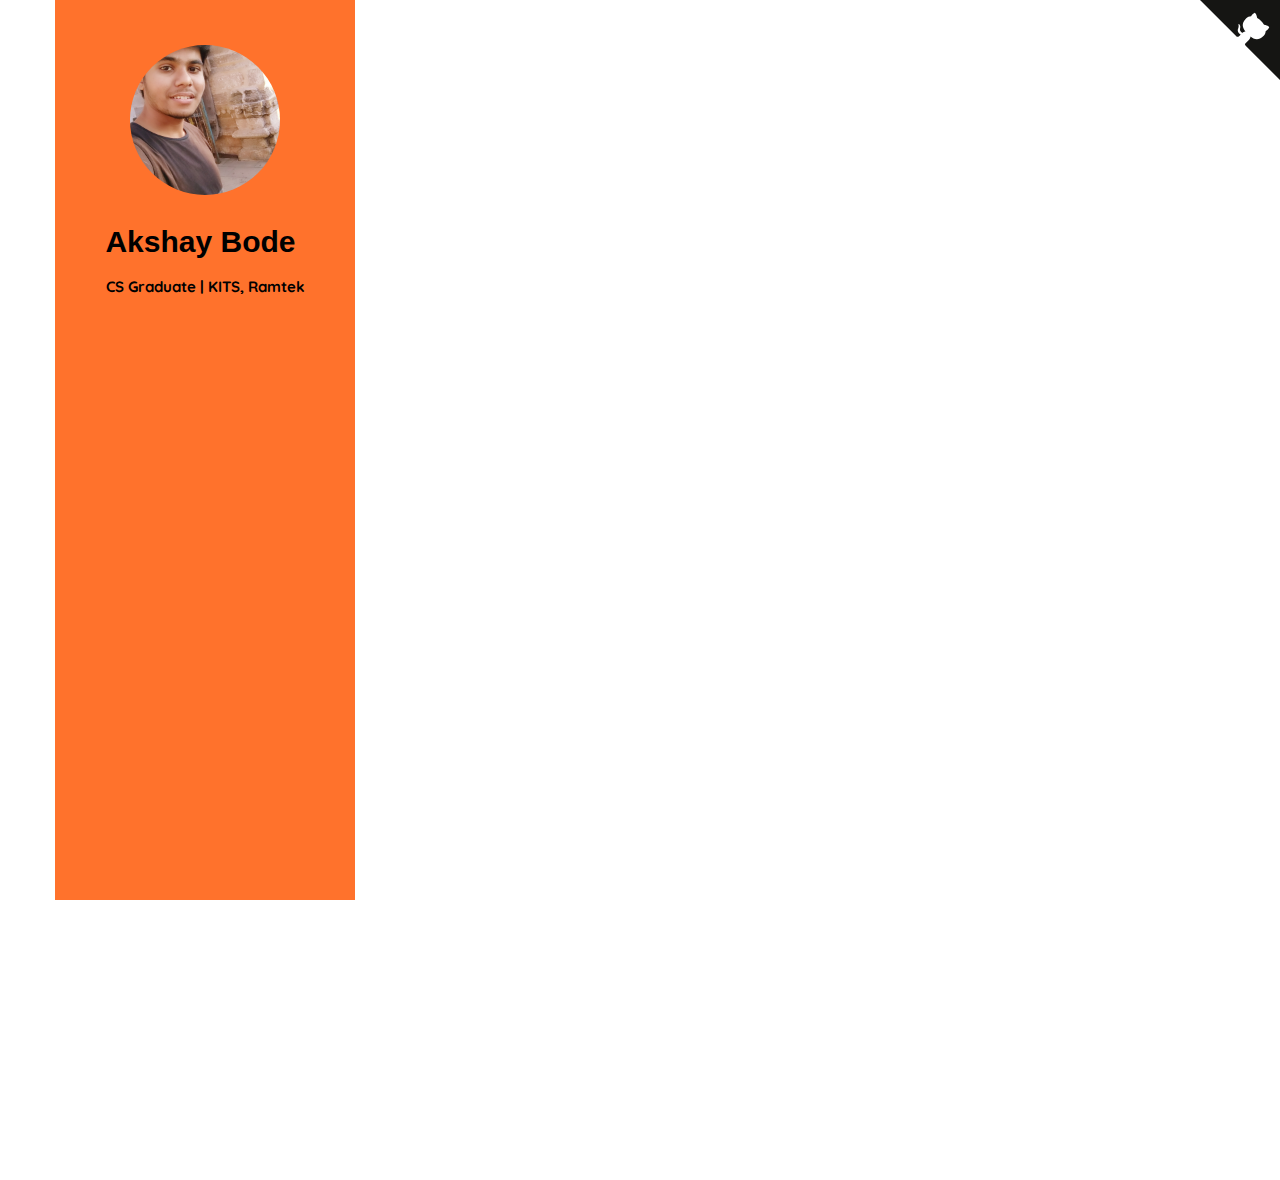
==== commit 4cb7bf67: "small change 2" ====
--- a/android-dev/android.html
+++ b/android-dev/android.html
@@ -52,7 +52,7 @@
 			<div class="text-center">
 				<div class="author-img" style="background-image: url(images/adfasdf.jpg);"></div>
 				<h1 id="colorlib-logo"><a href="https://akshaybode.github.io">Akshay Bode</a></h1>
-				<p><strong>CS Undergrad | KITS, Ramtek</strong></p>
+				<p><strong>CS Graduate | KITS, Ramtek</strong></p>
 			</div>
 		</aside>
 
